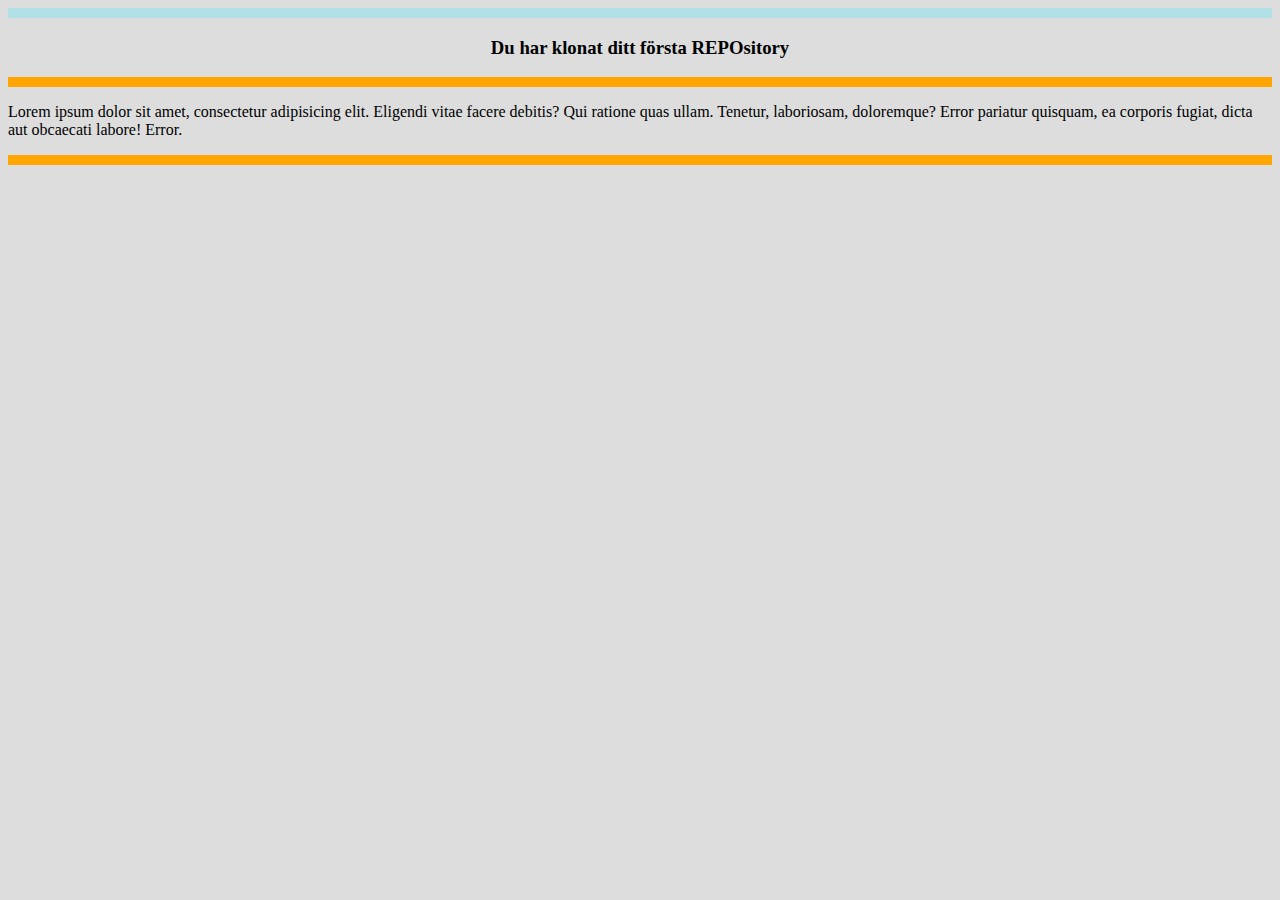
==== index.html @ 29d56cbf "nu har vi ändrat färg och tagit bort våran h1" ====
<!doctype html>


<html lang="sv-se">
    <head>
        <meta charset="utf-8">
        <title>Welcome to GIT</title>
        <link rel="stylesheet" href="assets/css/main.css">
    </head>
    
    <body>
        <header>
            <h3>Du har klonat ditt första REPOsitory</h3>
        </header>
        <section>
            <p>Lorem ipsum dolor sit amet, consectetur adipisicing elit. Eligendi vitae facere debitis? Qui ratione quas ullam. Tenetur, laboriosam, doloremque? Error pariatur quisquam, ea corporis fugiat, dicta aut obcaecati labore! Error.</p>
        </section>
    </body>
</html>
---- assets/css/main.css ----
@charset 'utf-8';

body {
    background-color: #ddd;
}

header {
    width: 100%;
    text-align: center;
    
    border-top: 10px solid powderblue;
    border-bottom: 10px solid orange;
}

section {
    width: 100%;
    height: auto;
    
    border-bottom: 10px solid orange;
    margin-bottom: 50px;
    
    display: flex;
    justify-content: center;
}

section img {
    max-width: 100vw;
    height:auto;
    width:auto;
    max-height:100vh;
}
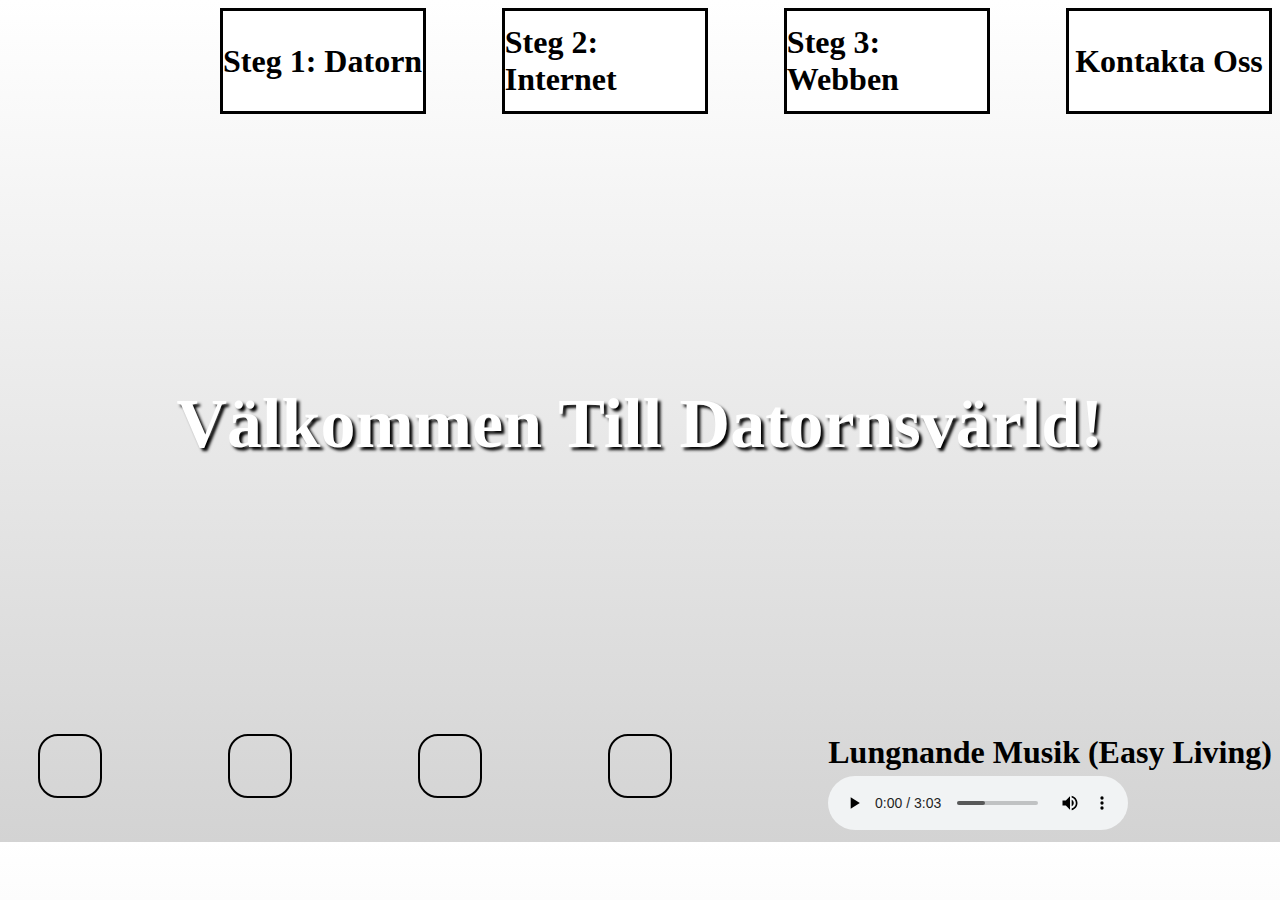
==== commit 99d819a3: "allt är klart nu" ====
--- a/index.html
+++ b/index.html
@@ -4,16 +4,29 @@
 <html lang="sv-se">
     <head>
         <meta charset="utf-8">
-        <title>Welcome to GIT</title>
+        <title>KbDesign</title>
         <link rel="stylesheet" href="assets/css/main.css">
     </head>
-    
     <body>
         <header>
-            <h3>Du har klonat ditt första REPOsitory</h3>
+            <a href="/index.html"><section class="ett"></section></a>
+            <a href="/assets/subpages/dator.html"><section class="samma"><h1>Steg 1: Datorn</h1></section></a>
+            <a href="/assets/subpages/internet.html"><section class="samma"><h1>Steg 2: Internet</h1></section></a>
+            <a href="/assets/subpages/webben.html"><section class="samma"><h1>Steg 3: Webben</h1></section></a>
+            <a href="/assets/subpages/kontakt.html"><section class="samma"><h1>Kontakta Oss</h1></section></a>
         </header>
-        <section>
-            <p>Lorem ipsum dolor sit amet, consectetur adipisicing elit. Eligendi vitae facere debitis? Qui ratione quas ullam. Tenetur, laboriosam, doloremque? Error pariatur quisquam, ea corporis fugiat, dicta aut obcaecati labore! Error.</p>
+        <section class="heroimage">
+            <h1 class="mitten">Välkommen Till Datornsvärld!</h1>
         </section>
+         <footer>
+            <a target="_blank" href="https://www.facebook.com/kalle.blom.7"><section class="FB" title="Facebook" ></section></a>
+            <a target="_blank" href="https://www.instagram.com/kallebl0m/"><section class="insta" title="Instagram" ></section></a>
+            <a target="_blank" href="https://gyazo.com/78278243ff0a24d412e6601d9133512d"><section class="snap" title="Snapchat" ></section></a>
+            <a target="_blank" href="https://outlook.live.com"><section class="email" title="Email" ></section></a>
+            <section>
+            <h1 class="fixa">Lungnande Musik (Easy Living)</h1>
+            <audio src="assets/audio/Billie_Holiday_-_Easy_Living%5BMp3Converter.net%5D.mp3" controls></audio>
+            </section>
+        </footer>
     </body>
 </html>--- a/assets/css/main.css
+++ b/assets/css/main.css
@@ -1,31 +1,105 @@
 @charset 'utf-8';
 
 body {
-    background-color: #ddd;
+    background-color: ghostwhite;
+    background: linear-gradient(white, #d3d3d3);
 }
 
 header {
     width: 100%;
-    text-align: center;
-    
-    border-top: 10px solid powderblue;
-    border-bottom: 10px solid orange;
+    display: grid;
+    grid-template-columns:  0.75fr 1fr 1fr 1fr 0.1fr;
+    grid-template-rows: auto;
 }
 
-section {
+.ett {
+    background-image: url(/assets/images/logo.png);
+    width: 130px;
+    height:100px;
+}
+
+.samma {
+    width: 200px;
+    height: 100px;
+    background-color: white;
+    display: flex;
+    justify-content: center;
+    align-content: center;
+    align-items: center;
+    transform: all;
+    transition-duration: .3s;
+    border: 3px solid black;
+    
+}
+
+.samma:hover {
+    border-radius: 20px;
+}
+
+.heroimage {
+    background-image: url(/assets/images/heroimage5.jpg);
+    background-size: cover;
+    max-width: 100%;
+    margin-top: 10px;
     width: 100%;
-    height: auto;
-    
-    border-bottom: 10px solid orange;
-    margin-bottom: 50px;
-    
+    min-height:600px;
     display: flex;
+    align-items: center;
     justify-content: center;
 }
 
-section img {
-    max-width: 100vw;
-    height:auto;
-    width:auto;
-    max-height:100vh;
-}+.mitten {
+    color: white;
+    font-size: 70px;
+    text-shadow: 3px 3px 3px black;
+}
+
+footer {
+    display: flex;
+    justify-content: space-between;
+    margin-top: 10px;
+}
+
+.FB {
+    background-image: url(/assets/images/Icons/facebook.png);
+    height: 60px;
+    width: 60px;
+    margin-left: 30px;
+    border: 2px solid black;
+    border-radius: 20px;
+}
+
+.insta {
+    background-image: url(/assets/images/Icons/instagram.png);
+    height: 60px;
+    width: 60px;
+    border: 2px solid black;
+    border-radius: 20px;
+}
+
+.snap {
+    background-image: url(/assets/images/Icons/snapchat.jpg);
+    height: 60px;
+    width: 60px;
+    border: 2px solid black;
+    border-radius: 20px;
+}
+
+.email {
+    background-image: url(/assets/images/Icons/hotmail.jpg);
+    height: 60px;
+    width: 60px;
+    margin-right: 30px;
+    border: 2px solid black;
+    border-radius: 20px;
+}
+
+.fixa {
+    margin-bottom: 5px;
+    margin-top: 0px;
+}
+
+a {
+    text-decoration: none;
+    color: black;
+}
